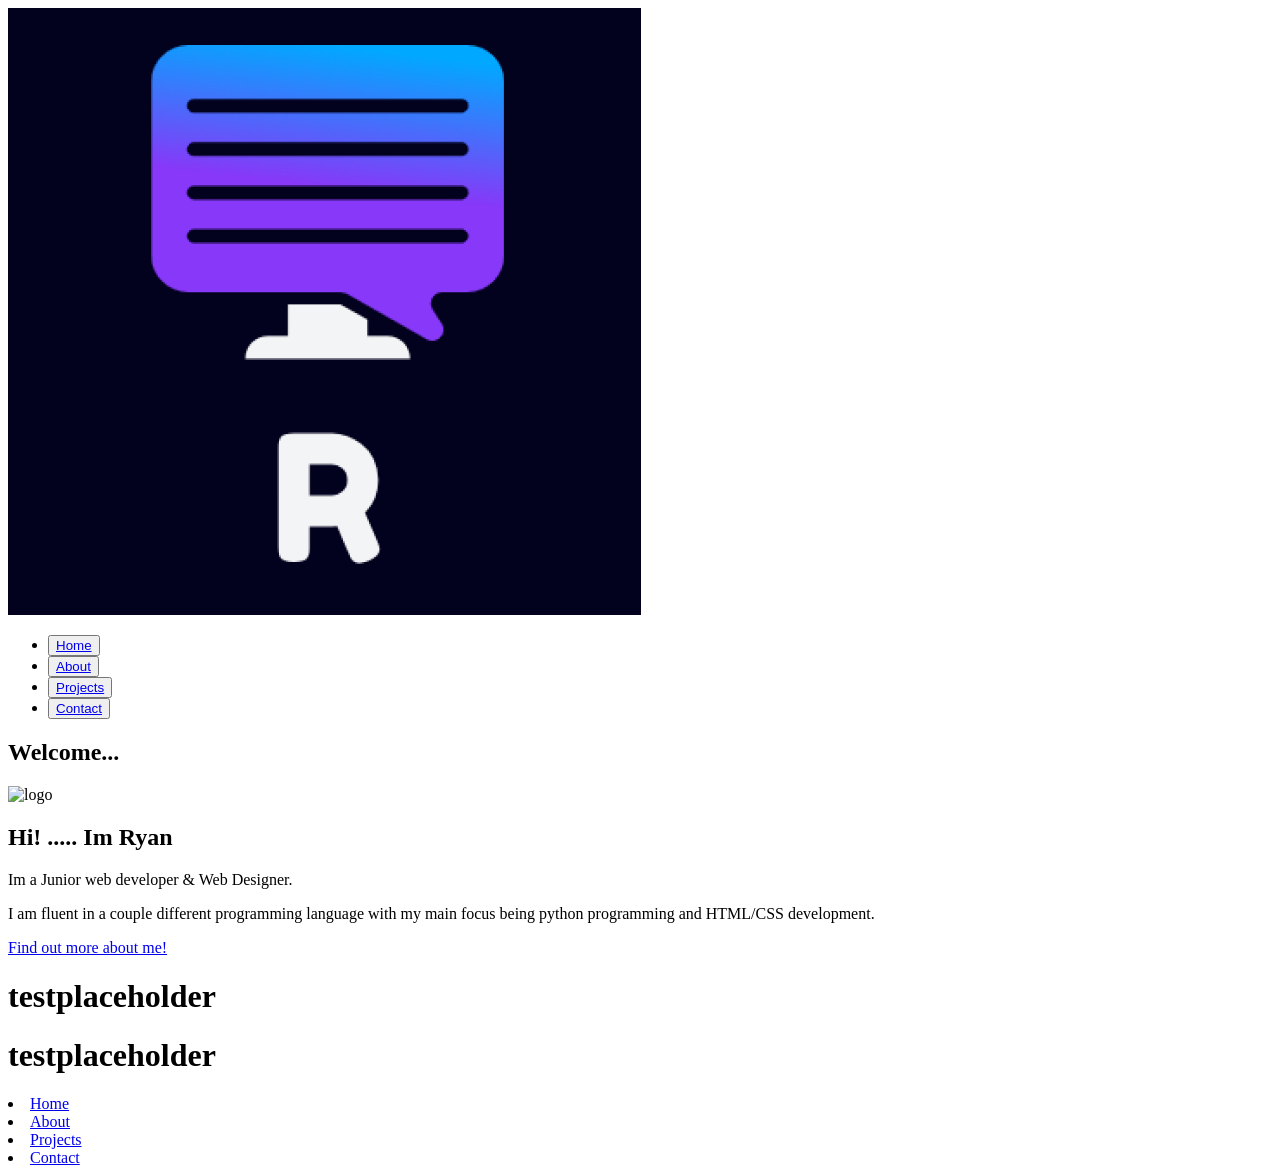
==== about.html @ c2d86fdd "Home Updates" ====
<!DOCTYPE html>

<html>

    <head>
        <meta name="viewport" content="width=device-width, initial-scale=1.0">
        <link rel="stylesheet" href="Styles/index-styles.css">
        
        <title>Ryan's Portfolio</title>

    </head>

    <body>


        <header>

            <nav>

                <img src="Resources/logo.png" id="logo-img">
                
                <ul class="nav-links">
                    <li><button><a href="index.html">Home</a></button></li>
                    <li><button><a href="about.html">About</a></button></li>
                    <li><button><a href="projects.html">Projects</a></button></li>
                    <li><button><a href="contact.html">Contact</a></button></li>
                </ul>

            </nav>

            <section class="hero">

                <h1 class="hero-text">Welcome...</h1>

            </section>

        </header>

        <main>

            <div class="about-section">

                <img id="body-image" src="logo.png" alt="logo">

                <div class="about-text">

                    <h2>Hi! ..... Im Ryan</h2>

                    <p id="sunheading">Im a Junior web developer & Web Designer.</p>

                    <p id="body-text">
                        I am fluent in a couple different programming language with my main focus being python programming and HTML/CSS development.
                    </p>

                    <a class="body-about-button" href="#">Find out more about me!</a>
                    <br>
                </div>

            </div>

            <div class = "section">

                <h1>testplaceholder</h1>
            </div>

            <div class = "section1">

                <h1>testplaceholder</h1>
            </div>

        </main>


        <footer>

            <li><a href="index.html">Home</a></li>
            <li><a href="about.html">About</a></li>
            <li><a href="projects.html">Projects</a></li>
            <li><a href="contact.html">Contact</a></li>

        </footer>


    </body>


</html>
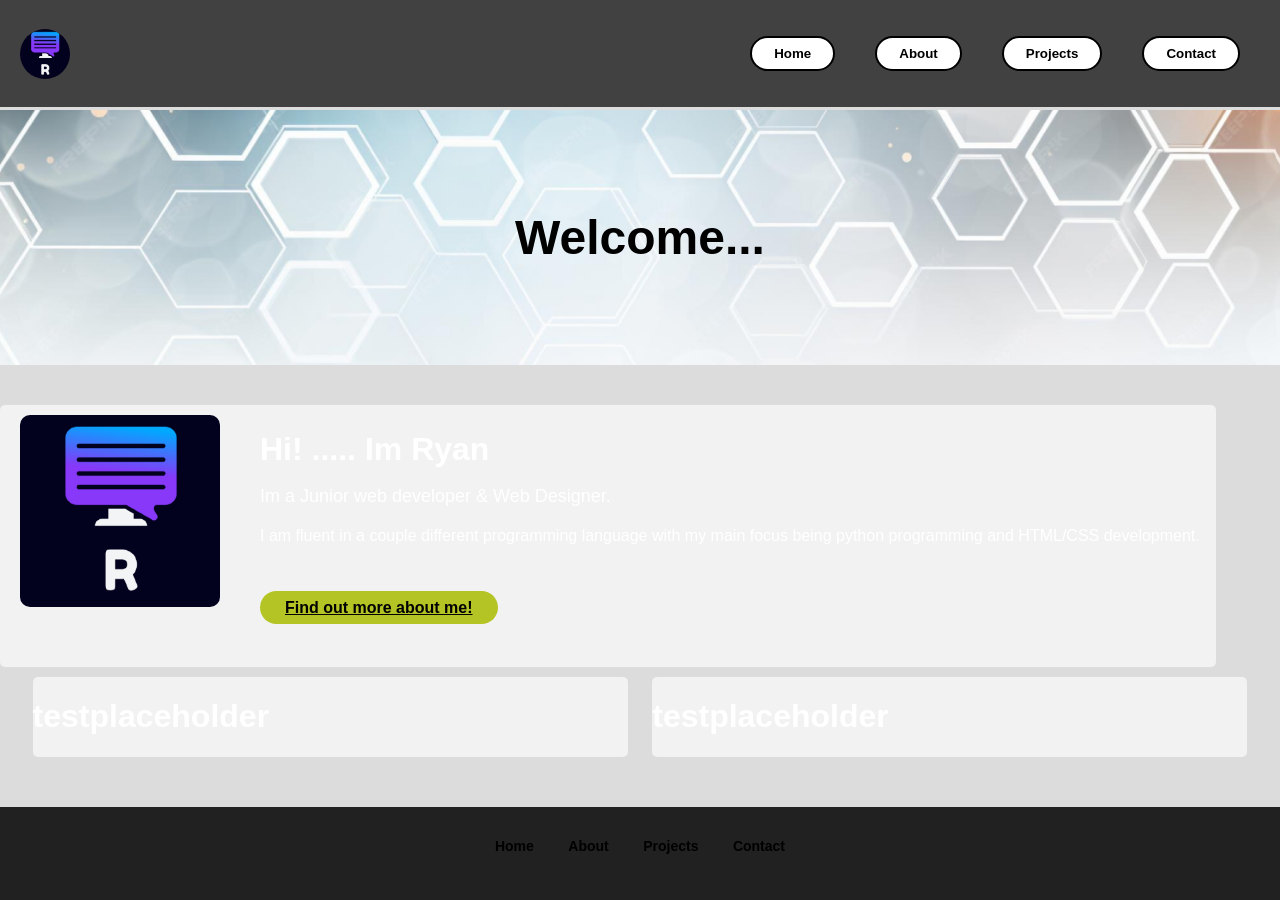
==== commit 9eb6dea4: "@" ====
--- a/about.html
+++ b/about.html
@@ -40,7 +40,7 @@
 
             <div class="about-section">
 
-                <img id="body-image" src="logo.png" alt="logo">
+                <img id="body-image" src="Resources/logo.png" alt="logo">
 
                 <div class="about-text">
 
--- a/Styles/index-styles.css
+++ b/Styles/index-styles.css
@@ -0,0 +1,187 @@
+header {
+    font-family: Arial, Helvetica, sans-serif;
+    margin: 0;
+    padding: 0;
+    box-sizing: border-box;
+}
+
+
+body {
+    background: #212121;
+    color: #fff;
+    text-align: center;
+    font-family: Arial, Helvetica, sans-serif;
+    margin: 0;
+    padding: 0;
+    box-sizing: border-box;
+}
+
+
+nav {
+    display: flex;
+    justify-content: space-between;   
+    align-items: center;              
+    gap: 20px;
+    padding: 20px 0;
+    background-color: #414141;
+    border-bottom: 3px solid #ddd;
+}
+
+
+#logo-img {
+    width: 50px;
+    height: 50px;
+    display: block;
+    margin: 0;
+    margin-left: 20px;
+    border-radius: 100%;
+}
+
+
+.nav-links {
+    display: flex;
+    gap: 20px;
+    margin-right: 20px;
+}
+
+
+nav li {
+    list-style: none;
+    display: block;
+    margin-right: 20px;
+    justify-items: right;
+}
+
+
+nav button {
+    padding: 8px 22px;
+    border-radius: 25px;
+    border: 2px solid #000;
+    background: white;
+    cursor: pointer;
+}
+
+
+nav button a {
+    text-decoration: none;
+    color: black;
+    font-weight: bold;
+}
+
+
+.hero {
+    padding: 60px 0;
+    background: url("/Resources/hero.png") center/cover no-repeat;
+}
+
+
+.hero-text {
+    font-size: 48px;
+    color: #000;
+    font-weight: bold;
+}
+
+
+main {
+    background: #dcdcdc;
+    padding: 40px 0;
+}
+
+
+.about-section {
+    background-color: #f2f2f2;
+
+    width: 95%;
+    border-radius: 5px;
+    justify-self: center;
+    display: flex;
+    align-items: center;
+    gap: 40px;
+    padding-bottom: 50px;
+}
+
+
+#body-image {
+    width: 200px;
+    display: block;
+    margin: 0;
+    margin-left: 20px;
+    border-radius: 10px;
+}
+
+
+.about-text {
+    text-align: left;
+}
+
+
+h2 {
+    font-size: 32px;
+    font-weight: bold;
+    margin-bottom: 10px;
+}
+
+
+#sunheading {
+    font-size: 18px;
+    margin-bottom: 10px;
+}
+
+
+#body-text {
+    line-height: 1.6;
+    margin-bottom: 50px;
+}
+
+
+.body-about-button {
+    padding: 8px 25px;
+    background: #b4c424;
+    border: none;
+    border-radius: 20px;
+    cursor: pointer;
+    color: black;
+    font-weight: bold;
+}
+
+.section{
+    background-color: #f2f2f2;
+    width: 46.5%;
+    justify-self: left;
+    display: inline-flex;
+    margin: 10px;
+    border-radius: 5px;
+}
+
+.section1{
+    background-color: #f2f2f2;
+    width: 46.5%;
+    justify-self: right;
+    display: inline-flex;
+    margin: 10px;
+    border-radius: 5px;
+}
+
+/*/ ADD BODY ABOVE FOOTER REMINDER/*/
+footer {
+    margin-top: 10px;
+    padding: 20px 0;
+    justify-content: right;
+}
+
+
+footer li {
+    display: inline-flex;
+    justify-content: center;
+    margin: 0 15px;
+    font-size: 14px;
+    margin-bottom: 10px;
+}
+
+
+footer a {
+    text-decoration: none;
+    color: black;
+    font-weight: bold;
+   
+}
